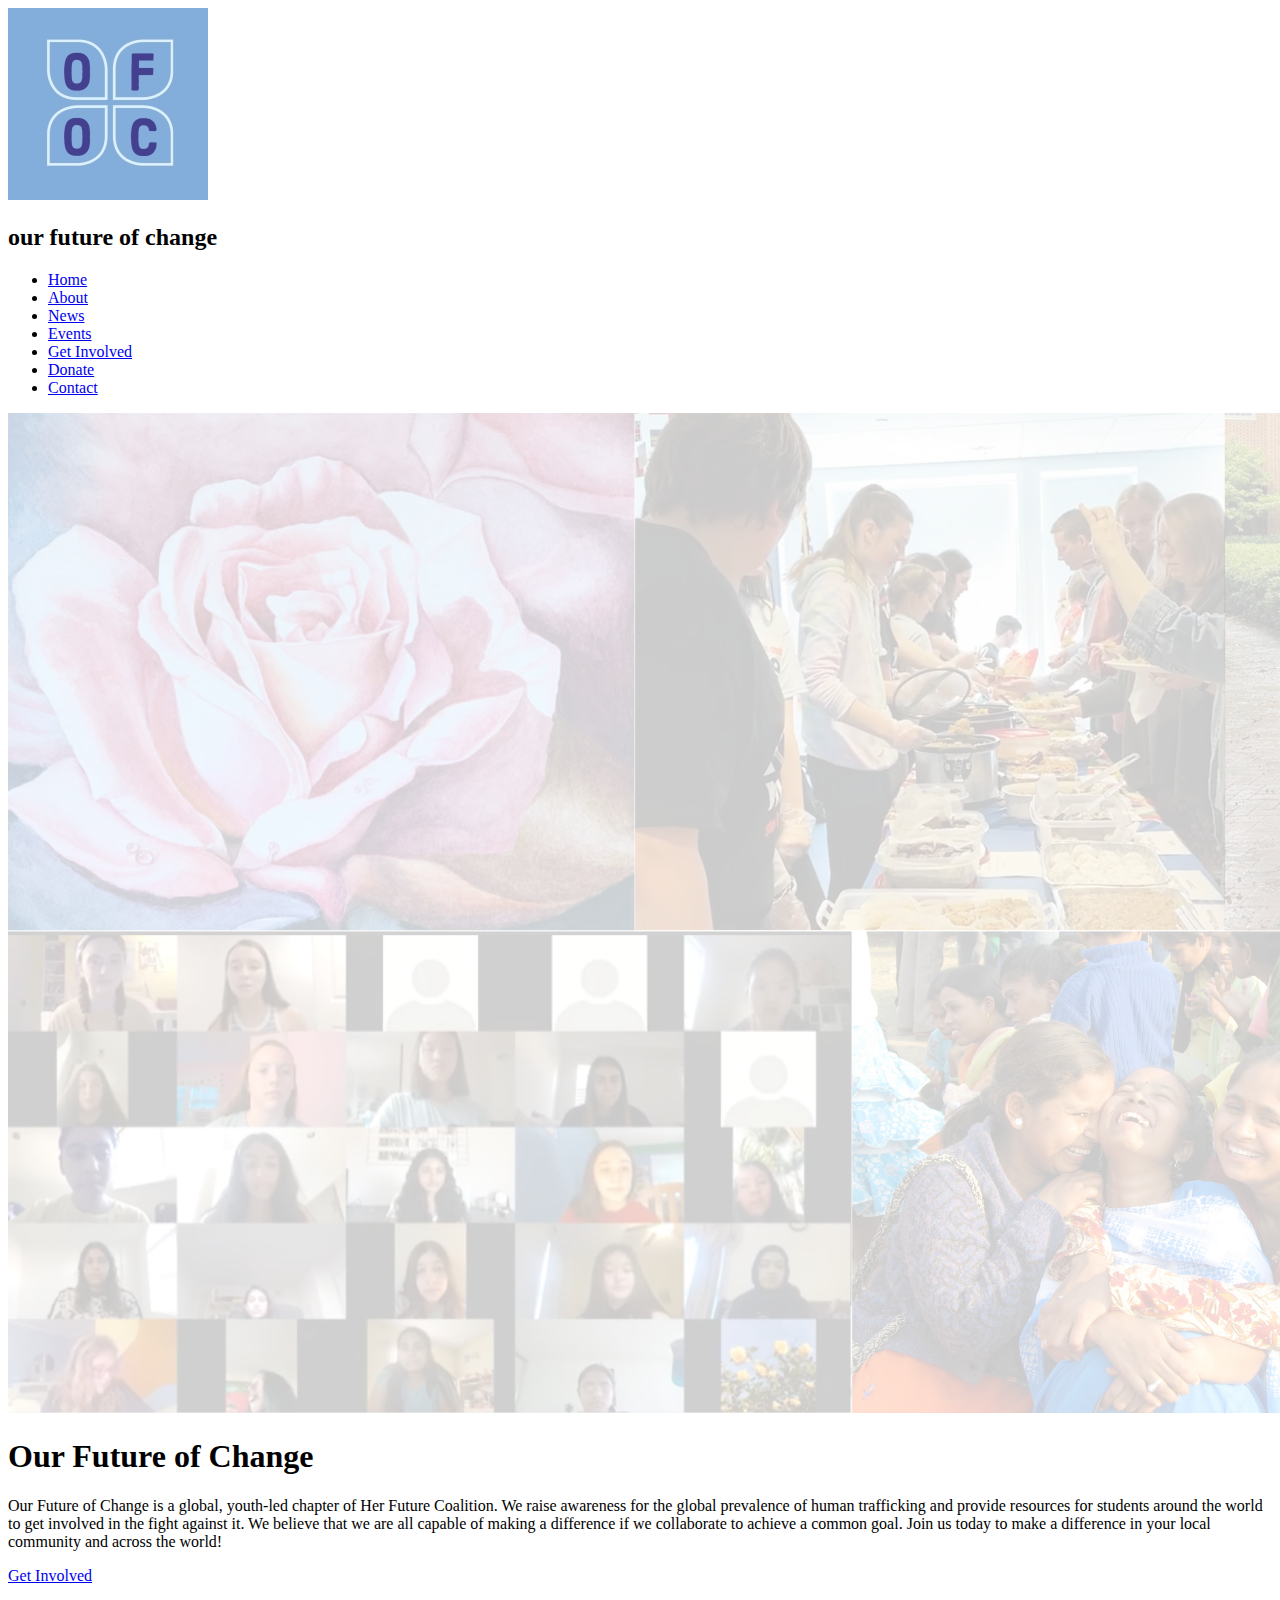
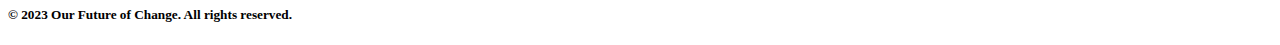
==== index.html @ 2cf80f9c "Add files via upload" ====
<!DOCTYPE html>
<html>
<head>
    <!-- Include your CSS stylesheet -->
    <link rel="stylesheet" href="src/styles.css" />
    <!-- Link to Google Fonts -->
    <link rel="preconnect" href="https://fonts.googleapis.com">
    <link rel="preconnect" href="https://fonts.gstatic.com" crossorigin>
    <link href="https://fonts.googleapis.com/css2?family=Abril+Fatface&display=swap" rel="stylesheet">

    <title>Our Future of Change</title>
    <meta charset="UTF-8" />
</head>
<body>

  <!-- Header Section -->
  <header class="header">
    <div class="container">
        <!-- Logo and Site Title -->
        <div class="logo-container">
            <img class="logo" src="src/images/logo.jpg" alt="OFOC Logo"/>
            <h2>our future of change</h2>
        </div>
        <!-- Navigation Links -->
        <ul class="nav-links">
            <li><a href="index.html">Home</a></li>
            <li><a href="about.html">About</a></li>
            <li><a href="news.html">News</a></li>
            <li><a href="events.html">Events</a></li>
            <li><a href="getinvolved.html">Get Involved</a></li>
            <li><a href="https://herfuturecoalition.networkforgood.com/projects/104706-our-future-of-change">Donate</a></li>
            <li><a href="contact.html">Contact</a></li>
        </ul>
    </div>
  </header>

  <!-- Hero Section -->
  <section class="hero">
    <div class="container">
        <!-- Hero Image -->
        <img class="home" src="src/images/ofochome.png" alt="Home Page Photo"/>
        <!-- Hero Title -->
        <h1>Our Future of Change</h1>
        <!-- Hero Description -->
        <p>Our Future of Change is a global, youth-led chapter of Her Future Coalition. We raise awareness for the global prevalence of human trafficking and provide resources for students around the world to get involved in the fight against it. We believe that we are all capable of making a difference if we collaborate to achieve a common goal. Join us today to make a difference in your local community and across the world!</p>
        <!-- Hero Button -->
        <a href="getinvolved.html" class="button">Get Involved</a>
    </div>
  </section>

  <!-- Footer Section -->
  <footer class="footer">
      <div class="container">
          <!-- Copyright Notice -->
          <h5>&copy; 2023 Our Future of Change. All rights reserved.</h5>
      </div>
  </footer>
  
  <!-- Include your JavaScript file -->
  <script src="src/app.js"></script>
</body>
</html>
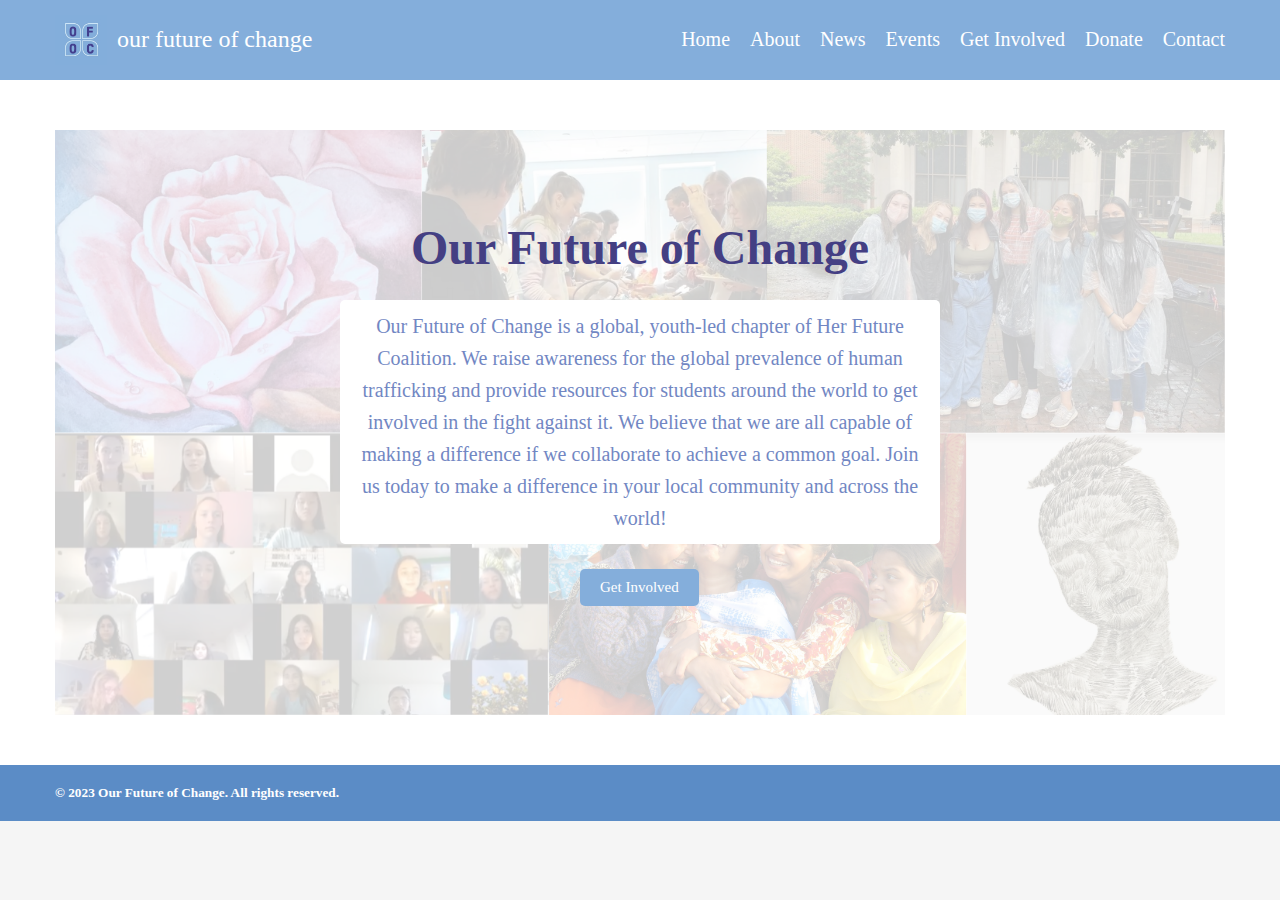
==== commit 9d83bcc6: "Update index.html" ====
--- a/index.html
+++ b/index.html
@@ -2,7 +2,7 @@
 <html>
 <head>
     <!-- Include your CSS stylesheet -->
-    <link rel="stylesheet" href="src/styles.css" />
+    <link rel="stylesheet" href="styles.css" />
     <!-- Link to Google Fonts -->
     <link rel="preconnect" href="https://fonts.googleapis.com">
     <link rel="preconnect" href="https://fonts.gstatic.com" crossorigin>
--- a/styles.css
+++ b/styles.css
@@ -0,0 +1,677 @@
+/* Reset styles */
+* {
+    margin: 0;
+    padding: 0;
+    box-sizing: border-box;
+}
+
+/* Basics */
+body {
+    background-color: #f5f5f5;
+    color: #333;
+}
+
+/* Header */
+header {
+    background-color: #84aedb;
+    color: #fff;
+    padding: 15px 0;
+}
+
+.container {
+    display: flex;
+    justify-content: space-between;
+    align-items: center;
+    max-width: 1200px;
+    margin: 0 auto;
+    padding: 0 15px;
+    position: relative; /* Set the container as a positioning context */
+}
+
+.logo-container {
+    display: flex;
+    align-items: center;
+}
+
+.logo {
+    max-height: 50px;
+    margin-right: 10px;
+}
+
+.logo-container h2 {
+    font-size: 24px;
+    color: #fff;
+    font-weight: 500;
+    margin: 0;
+}
+
+.nav-links {
+    list-style: none;
+    display: flex;
+    align-items: center;
+    margin: 0;
+    padding: 0;
+}
+
+.nav-links li {
+    margin-left: 20px;
+}
+
+.nav-links a {
+    text-decoration: none;
+    color: #fff;
+    font-size: 20px;
+    transition: color 0.3s ease-in-out;
+}
+
+.nav-links a:hover {
+    color: #443f83;
+}
+
+/* Hero section */
+.hero {
+    background-color: white;
+    padding: 50px 0; /* Adjust the top and bottom padding */
+    text-align: center;
+}
+
+.hero img.logo {
+    max-width: 100%;
+    margin-bottom: 30px;
+}
+
+.hero h1 {
+    font-size: 48px;
+    margin-bottom: 20px;
+}
+
+.hero p {
+    font-size: 18px;
+    line-height: 1.6;
+}
+
+/* Image and text positioning */
+.container img {
+    max-width: 100%; /* Ensure the image doesn't exceed its container width */
+    display: block;
+}
+
+.container h1 {
+    position: absolute; /* Position the text absolutely within the container */
+    top: 20%; /* Position the text 50% from the top */
+    left: 50%; /* Position the text 50% from the left */
+    transform: translate(-50%, -50%); /* Center the text within the container */
+    color: #443f83; 
+    padding: 10px 20px;
+    border-radius: 5px;
+    font-size: 48px;
+}
+
+.container p {
+    position: absolute; /* Position the text absolutely within the container */
+    top: 50%; /* Position the text 50% from the top */
+    left: 50%; /* Position the text 50% from the left */
+    transform: translate(-50%, -50%); /* Center the text within the container */
+    background-color: white; /* Add a semi-transparent background for better readability */
+    color: #7287c3;
+    padding: 10px 20px;
+    border-radius: 5px;
+    font-size: 20px;
+}
+
+.button {
+    position: absolute; /* Position the text absolutely within the container */
+    top: 75%; /* Position the text 50% from the top */
+    left: 45%; /* Position the text 50% from the left */
+    display: inline-block;
+    padding: 10px 20px;
+    background-color: #84aedb;
+    color: white;
+    text-decoration: none;
+    border-radius: 5px;
+    transition: background-color 0.3s ease-in-out;
+    font-size: 15px;
+}
+
+.button:hover {
+    background-color: #5b8cc6;
+}
+
+/* ABOUT PAGE */
+.about {
+    background-color: #c2ebff;
+    padding: 20px; /* Padding around the content */
+    display: flex;
+    flex-direction: column;
+    align-items: center;
+    text-align: center;
+}
+
+.about-description {
+    font-size: 18px;
+    margin-bottom: 10px;
+}
+
+.about h1 {
+    font-size: 36px;
+    margin: 20px 0;
+    color: #443f83;
+}
+
+.about p {
+    font-size: 18px;
+    color: #7287c3; /* Slightly darker text color for descriptions */
+    margin: 0 40px;
+}
+
+.image-and-text-container {
+    display: flex; /* Use flexbox to align items horizontally */
+    align-items: center; /* Vertically center align items */
+}
+
+.image-and-text-container img {
+    margin-left: 30px;
+    width: 20%;
+}
+
+.text-container {
+    flex: 1; /* Allow the text container to expand and take remaining space */
+    padding-left: 20px; /* Add some spacing between the image and text */
+}
+
+.impact-metrics {
+    margin-top: 5px;
+    display: flex;
+    flex-wrap: wrap;
+    justify-content: space-around;
+}
+  
+.impact-button {
+    width: 190px;
+    height: 190px;
+    text-align: center;
+    border-radius: 50%; /* Make the shape circular */
+    font-size: 17px;
+    background-color: #84aedb;
+    color: #fff;
+    border: none;
+    cursor: pointer;
+    transition: background-color 0.3s ease;
+    font-family: 'EB Garamond', serif;
+    align-items: center;
+}
+  
+.impact-button + .impact-button {
+    margin-left: 20px; /* Adjust the margin as needed */
+}
+
+.impact-button:hover {
+    background-color: #CCCCFF;
+}
+
+/* Adjustments for small screens */
+@media screen and (max-width: 700px) {
+    .bio {
+        width: 100%;
+        margin-right: 0;
+        margin-bottom: 20px; /* Add space between bios on smaller screens */
+    }
+}
+
+/* Ensure bios are displayed side by side */
+.row {
+    display: flex;
+    flex-wrap: wrap;
+    justify-content: space-between;
+}
+
+.bio {
+    width: calc(25% - 20px); /* Adjust the width of each bio card */
+    border: 1px solid #ccc;
+    border-radius: 5px;
+    padding: 3px;
+    background-color: #f9f9f9;
+    margin-bottom: 10px; /* Add space between bios */
+    box-sizing: border-box;
+    display: flex;
+    flex-direction: column;
+    box-shadow: 0px 0px 10px rgba(0, 0, 0, 0.1); /* Add a subtle shadow */
+    border-radius: 8px; /* Rounded corners */
+    transition: transform 0.3s, box-shadow 0.3s; /* Smooth scaling and shadow on hover */
+}
+
+.bio-img {
+    width: 100%; /* Adjust image width */
+    border-radius: 5px 5px 0 0; /* Rounded corners for the top */
+    object-fit: cover; /* Maintain aspect ratio */
+}
+
+.about-container {
+    padding: 10px;
+}
+
+.bio:hover {
+    transform: scale(1.05); /* Enlarge on hover */
+    box-shadow: 0px 0px 20px rgba(0, 0, 0, 0.2); /* Increase shadow on hover */
+}
+
+.about-container p {
+    margin: 3px 5px; /* Adjust margins for the text elements */
+}
+
+.club-buttons {
+    display: inline-block;
+    padding: 10px 20px;
+    margin: 10px;
+    text-decoration: none;
+    border-radius: 20px;
+    font-weight: bold;
+    transition: background-color 0.3s ease;
+    font-size: 25px;
+    color: #CCCCFF;
+}
+
+.club-button {
+    padding: 10px 20px;
+    margin-left: -400px;
+    margin: 10px;
+    background-color: #443f83;
+    color: #fff;
+    text-decoration: none;
+    border-radius: 5px;
+    display: inline-block;
+    transition: background-color 0.3s ease;
+}
+
+.club-button:hover {
+    background-color: #CCCCFF;
+}
+
+/* NEWS PAGE */
+.news {
+    background-color: #c2ebff;
+    padding: 20px; /* Padding around the content */
+    display: flex;
+    flex-direction: column;
+    align-items: center;
+    text-align: center;
+}
+
+.news-title {
+    font-size: 36px;
+    margin: 20px 0;
+    color: #443f83;
+}
+
+.news-articles {
+    display: flex; /* Use flexbox to create a row layout */
+    flex-wrap: wrap; /* Enable wrapping of flex items */
+    gap: 10px; /* Define space between images */
+    justify-content: center; /* Center items horizontally */}
+
+.news-articles img {
+    margin-top: 5px;
+    margin-right: 10px; /* Add margin to the right of each image for space */
+}
+
+.news-title p {
+   font-size: 24px;
+}
+
+/* To prevent margin being applied to the last image */
+.news-articles img:last-child {
+    margin-right: 0;
+}
+
+.news-articles a {
+    flex: 1 0 calc(30% - 10px); /* Adjust the width of each image container */
+    /* The above calculation ensures 3 images per row with space between them */
+    margin-bottom: 10px; /* Optional margin between rows of images */
+}
+
+/* EVENTS PAGE */
+.events {
+    background-color: #c2ebff;
+    padding: 20px; /* Padding around the content */
+    display: flex;
+    flex-direction: column;
+    align-items: center;
+    text-align: center;
+}
+
+.events h1 {
+    font-size: 36px;
+    margin: 20px 0;
+    color: #443f83;
+}
+
+.event-title {
+    font-size: 25px;
+    margin: 20px 0;
+    color: black; 
+}
+
+.event-description {
+    font-size: 20px;
+    margin: 20px 0;
+    color: #5b8cc6; 
+    line-height: 1.5;
+}
+
+.events-images {
+    /* Flexbox styles for the image row */
+    display: flex;
+    justify-content: center; /* Center the images horizontally */
+    gap: 10px; /* Adjust space between images */
+    margin-top: 10px; /* Add margin as needed */
+}
+
+.dare-videos {
+    display: flex;
+    flex-wrap: wrap;
+    gap: 5px; /* Adjust the gap between video items */
+    justify-content: center;
+}
+
+.video-item {
+    width: calc(20.33% - 15px); /* Adjust the width of each video container */
+    max-width: 300px; /* Adjust maximum width */
+    text-align: center;
+}
+
+.video-item p {
+    margin-top: 5px;
+    text-align: center; /* Align the description text */
+}
+
+.dashed-line {
+    border-top: 1px dashed #000; /* Adjust thickness and color as needed */
+    width: 100%; /* Set the width as needed */
+    margin: 20px 0; /* Adjust margin as needed */
+}
+
+/* GET INVOLVED PAGE */
+.get-involved {
+    background-color: #c2ebff;
+    display: flex;
+    flex-direction: column;
+    align-items: center;
+    text-align: center;
+}
+
+.get-involved h1 {
+    font-size: 40px;
+    margin: 30px 0 5px 0;
+    color: #443f83;
+}
+
+.gi-one,
+.gi-two,
+.gi-three {
+    display: flex;
+    background-color: #F0FFFF;
+    border-radius: 10px;
+    padding: 20px;
+    margin: 10px;
+    text-align: center;
+    flex: 1;
+    max-width: calc(90% - 100px); /* Adjust the max-width here to make boxes wider */
+}
+.gi-text{
+    display: flex;
+    flex-direction: column;
+    align-items: center;
+    text-align: center;
+}
+.gi-image {
+    width: auto;
+    min-width: 250px;
+    max-width: 100%;
+    border-radius: 30%;
+    margin-bottom: 10px;
+}
+
+.gi-title {
+    font-size: 20px;
+    color: #443f83;
+    margin-left: -150px;
+    margin-bottom: 10px;
+}
+
+.gi-description {
+    font-size: 18px;
+    margin: 14px;
+    text-align:left;
+}
+
+.gi-button {
+    padding: 10px 10px;
+    margin: 10px;
+    background-color: #443f83;
+    color: #fff;
+    text-decoration: none;
+    border-radius: 5px;
+    display: inline-block;
+    transition: background-color 0.3s ease;
+    margin-left: -170px; /* Adjust this value to move the button to the left */
+}
+
+.gi-button:hover {
+    background-color: #CCCCFF;
+}
+
+/* Style for the "Hear from Past Ambassadors" section */
+.past-ambassadors {
+    padding: 50px 0;
+    text-align: center;
+}
+
+.past-header {
+    font-size: 36px;
+    margin-bottom: 20px;
+    color: #443f83; /* Dark text color */
+}
+
+/* Style for individual past ambassador sections */
+.past-section {
+    display: inline-block;
+    width: 300px; /* Adjust the size as needed */
+    margin: 20px; /* Adjust the spacing as needed */
+    text-align: left;
+    padding: 20px;
+    background-color: #fff; /* Background color for the section */
+    box-shadow: 0px 0px 10px rgba(0, 0, 0, 0.1); /* Add a subtle shadow */
+    border-radius: 8px; /* Rounded corners */
+    transition: transform 0.3s, box-shadow 0.3s; /* Smooth scaling and shadow on hover */
+}
+
+.past-section:hover {
+    transform: scale(1.05); /* Enlarge on hover */
+    box-shadow: 0px 0px 20px rgba(0, 0, 0, 0.2); /* Increase shadow on hover */
+}
+
+.past-section h5 {
+    font-size: 24px;
+    margin: 10px 0;
+    color: #333; /* Dark text color for names */
+}
+
+/* Style the italicized text using a class */
+.italic-text {
+    font-style: italic; /* Italicize the text */
+    color: #5b8cc6; /* Set a different color for the text */
+}
+
+.past-section p {
+    font-size: 18px;
+    color: #CCCCFF; /* Slightly darker text color for descriptions */
+    margin: 0;
+}
+
+/* Center the content within the sections */
+.past-section div {
+    display: flex;
+    flex-direction: column;
+    align-items: flex-start;
+    height: 100%;
+    padding: 10px;
+}
+
+/* FAQ */
+section.faq{
+    background-color: #c2ebff;
+    display: flex;
+    flex-flow: column nowrap;
+    
+}
+
+/* Title of the section */
+.faq-title{
+    text-align: center;
+    margin-bottom: 15px;
+    font-size:2rem;
+    color: #5b8cc6;
+}
+
+/*question boxes*/
+.question{
+    display: flex; /* keep questions in a colum */
+    align-items: center;
+    background-color: #F0FFFF;
+    margin: 0 100px 5px 100px;
+    border-bottom: 2px solid #5b8cc6;
+    box-shadow: 0px 0px 10px rgba(0, 0, 0, 0.1);
+    height: 90px;
+    position: relative;
+}
+
+.question h3{
+    margin-left: 25px;
+    color: #443f83;
+}
+
+.question:hover{
+    background-color: #5b8cc6;
+}
+
+.question:hover h3{
+    color: white;
+}
+
+.question:hover .arrow{
+   fill: white;
+}
+
+/* Arrow */
+.arrow{
+    position: absolute;
+    fill: #443f83;
+    left: 93%;
+    cursor: pointer;
+    transition: width 0.5s ease-in-out, height 0.5s ease-in-out;
+}
+
+/* answer */
+.answer{
+    background-color: white;
+    margin: 0 100px 5px 100px;
+    box-shadow: 0px 0px 10px rgba(0, 0, 0, 0.1);
+    max-height: none;
+    overflow: hidden;
+    display:none
+}
+
+.answer-text{
+    display: flex;
+    align-items: center;
+    line-height: 1.5;
+    margin: 5px;
+}
+
+/*enlarge when arrow is hovered */
+.arrow svg:hover{
+    width: 55px;
+    height: 55px;
+}
+
+/* CONTACT PAGE */
+.contact {
+    background-color: #c2ebff;
+    padding: 50px 0;
+    height: 80vh;
+    text-align: center;
+}
+
+.contact-container {
+    background-color: #fff;
+    padding: 20px;
+    border-radius: 10px;
+    box-shadow: 0 0 10px rgba(0, 0, 0, 0.2);
+    margin: 0 auto;
+    max-width: 600px;
+}
+
+.contact h1 {
+    font-size: 36px;
+    margin-bottom: 20px;
+    color: #443f83; /* Dark blue */
+}
+
+.contact p {
+    font-size: 22px;
+    color: #5b8cc6; /* Dark blue */
+    margin-bottom: 20px; /* Add margin below paragraphs */
+}
+
+/* Button Styling */
+.contact-button {
+    display: inline-block;
+    padding: 10px 20px;
+    background-color: #CCCCFF;
+    color: #fff;
+    text-decoration: none;
+    border-radius: 10px;
+    transition: background-color 0.3s ease;
+    margin-top: 5px; /* Add margin to create space between the button and the paragraph */
+}
+
+.contact-button:hover {
+    background-color: #443f83;
+}
+
+.socials {
+    margin-top: 25px;
+    display: flex;
+    justify-content: center;
+}
+
+.social {
+    margin: 0 10px;
+    width: 110px; /* Increase button size */
+    height: 110px; /* Increase button size */
+    display: flex;
+    justify-content: center;
+    align-items: center;
+    border-radius: 50%;
+    background-color: #7287c3;
+    transition: background-color 0.3s ease;
+}
+
+/* Increase the size of the SVG icons */
+.social svg {
+    fill: #ffffff;
+    width: 50px; /* Adjust the icon size */
+    height: 50px; /* Adjust the icon size */
+}
+
+.social:hover {
+    background-color: #84aedb;
+}
+
+/* Footer */
+.footer {
+    background-color: #5b8cc6;
+    color: white;
+    padding: 20px 0;
+    justify-content: center;
+}